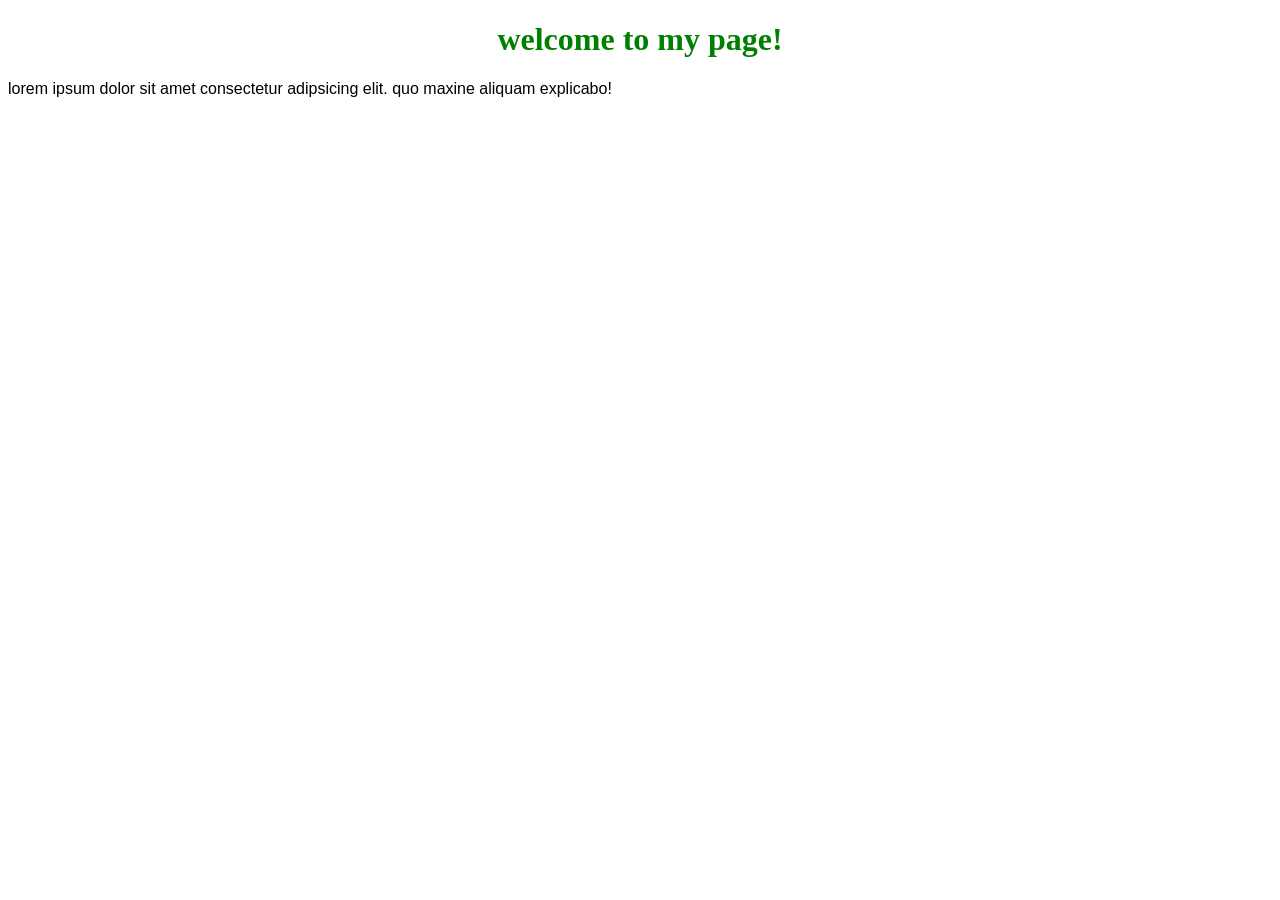
==== index2.html @ ffb94915 "created files" ====
<!DOCTYPE html>
<html>
<head>
    <title>Internal CSS Example</title>
    <style>
        h1 {
            color:green;
            text-align: center;
        }        
        p {
            font-family: "Arial", sans-serif;
        }  
    </style>
</head>
<body>
    <h1>welcome to my page!</h1>
    <p>lorem ipsum dolor  sit amet consectetur adipsicing elit. quo maxine aliquam explicabo!</p>
</body>
</html>
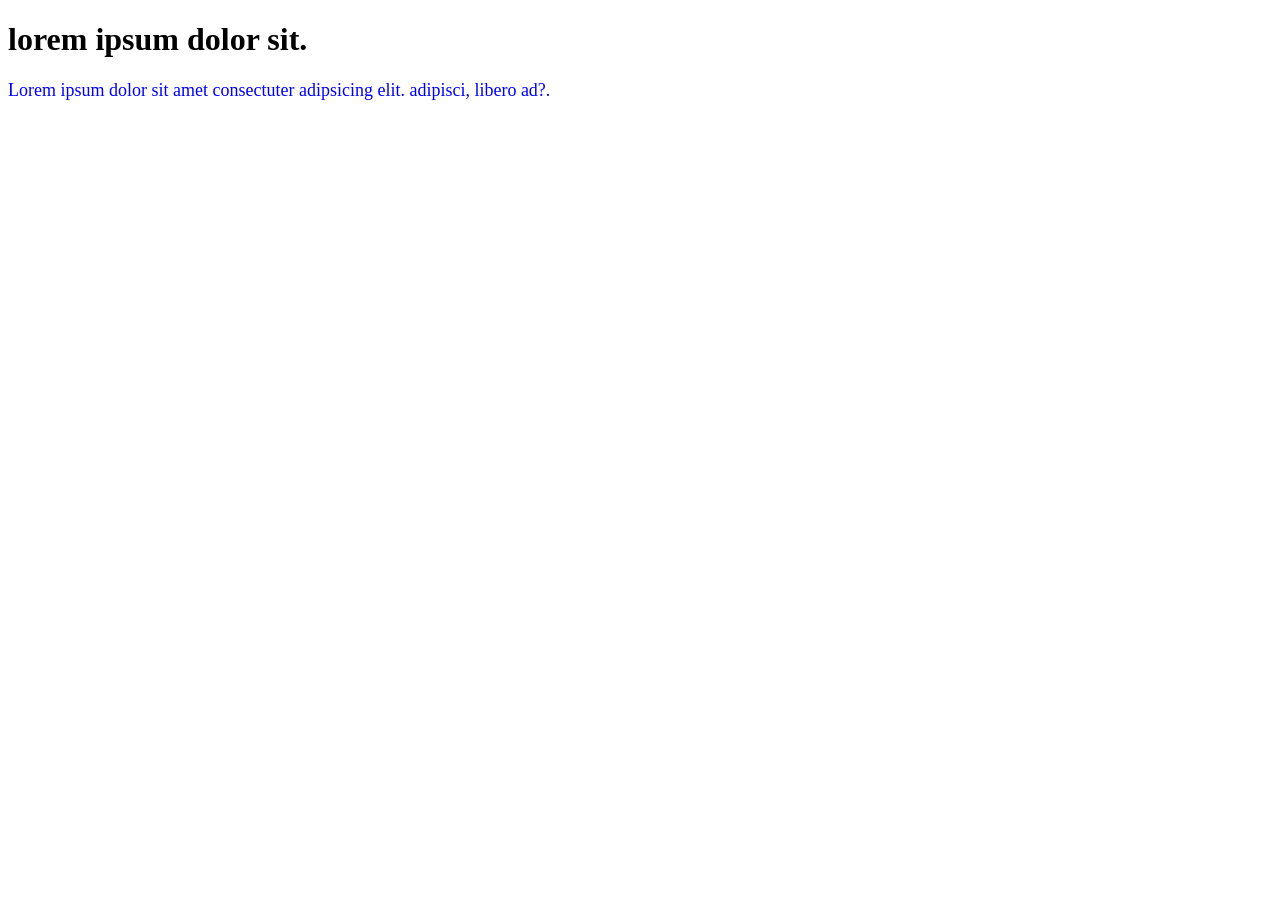
==== commit 37124e3e: "css examples on styling" ====
--- a/index2.html
+++ b/index2.html
@@ -1,20 +1,10 @@
 <!DOCTYPE html>
 <html>
-<head>
-    <title>Internal CSS Example</title>
-    <style>
-        h1 {
-            color:green;
-            text-align: center;
-        }        
-        p {
-            font-family: "Arial", sans-serif;
-        }  
-    </style>
-</head>
-<body>
-    <h1>welcome to my page!</h1>
-    <p>lorem ipsum dolor  sit amet consectetur adipsicing elit. quo maxine aliquam explicabo!</p>
-</body>
-</html>    
-        +  <head>
+    <title>CSS Example</title>
+  </head>
+  <body>
+    <h1>lorem ipsum dolor sit.</h1>
+    <p style="color: blue; font-size: 18px;">Lorem ipsum dolor sit amet consectuter adipsicing elit. adipisci, libero ad?.</p>
+  </body>
+</html>  
